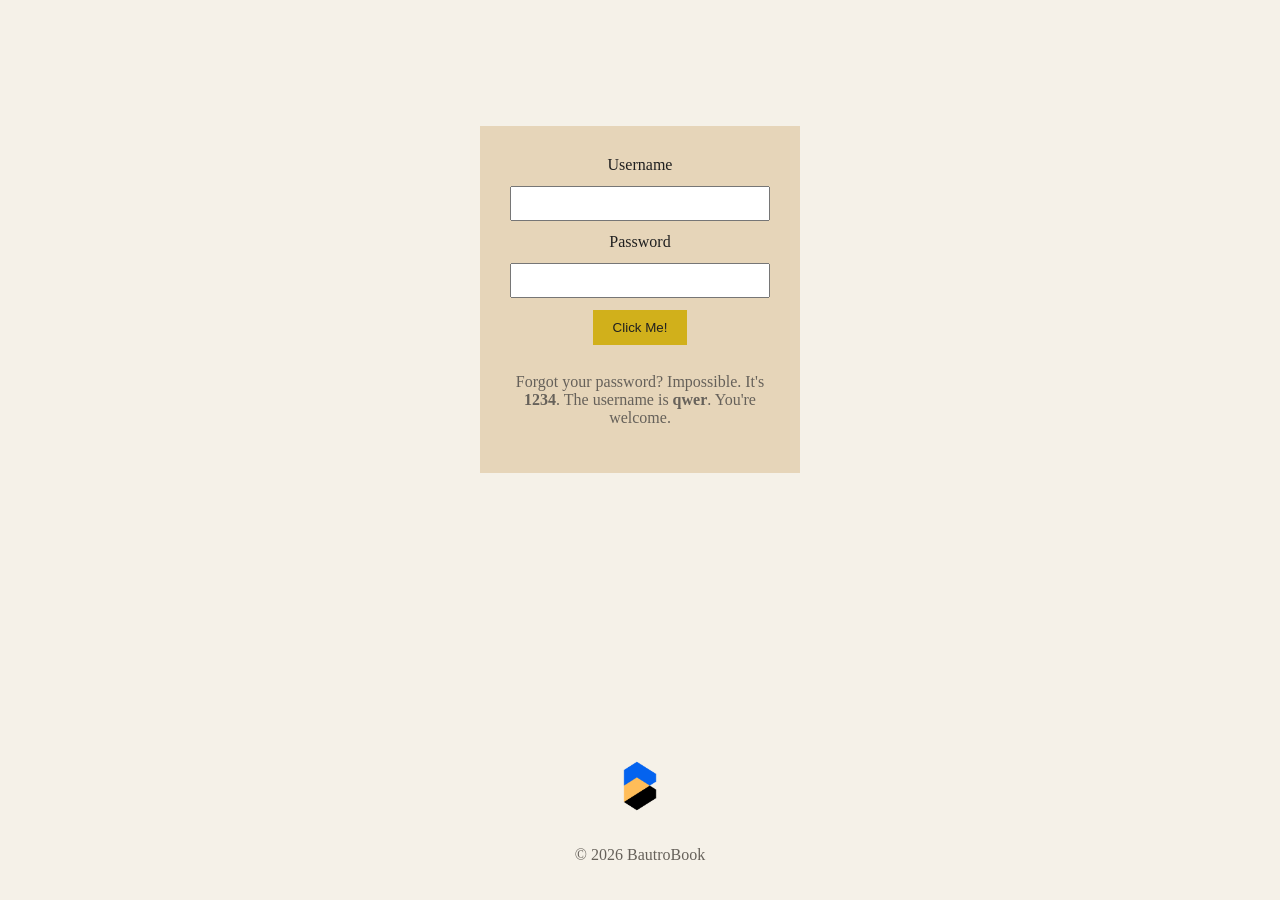
==== pages/login.html @ 115fd9bf "added signup" ====
<!DOCTYPE html>
<html lang="en">
<head>
    <meta charset="UTF-8">
    <meta name="viewport" content="width=device-width, initial-scale=1.0">
    <title>BautroBook Sign In</title>

    <!-- Loads the shared website styles -->
    <link rel="stylesheet" href="../src/css/universalStyles.css">

    <!-- Loads the styles for the login box and input fields -->
    <link rel="stylesheet" href="../src/css/signup.css">
</head>

<body>

    <!-- Contains the login fields and login button -->
    <div id="box1">

        <!-- Input field for the username -->
        Username
        <input id="user" type="text">

        <!-- Input field for the password -->
        Password
        <input id="pass" type="password">

        <!-- Calls the login function using the entered username and password -->
        <button type="button" onclick="clickButton(document.getElementById('user').value, document.getElementById('pass').value)">
            Click Me!
        </button>

        <p>
            Forgot your password? Impossible. It's <strong>1234</strong>.
            The username is <strong>qwer</strong>. You're welcome.
        </p>
        
        <!-- Loads the JavaScript responsible for checking login credentials -->
        <script src="../src/js/login.js"></script>

    </div>

    <!-- Our default footer -->
    <footer class="footer">

        <!-- Clicking the logo returns us to home page -->
        <a href="../index.html" class="footer-logo">
            <img src="../assets/logo.jpg" alt="BautroBook Logo">
        </a>
    
        <p>&copy; 2026 BautroBook</p>
    </footer>

</body>
</html>
---- src/css/universalStyles.css ----
body {
    margin: 0;
    min-height: 100vh;
    display: flex;
    flex-direction: column;
    justify-content: center;

    background-color: #F5F1E8;
    background-image: url("https://www.transparenttextures.com/patterns/stardust.png");
}

h1, h2, h3 {
    color: #202020;
    font-family: 'Arial', sans-serif;
    font-weight: bold;
    text-align: center;
}

p {
    color: #66615A;
    text-align: center; 
}

a {
    color: #202020;
}

button {
    background-color: #D1B01B;
    color: #202020;
    border: none;
    padding: 10px 20px;
    cursor: pointer;
}

button:hover {
    background-color: #FFD000;
}

.footer {
    background-color: transparent;
    color: #202020;
    padding: 20px;
    text-align: center;
    width: 100%;
    box-sizing: border-box;
    margin-top: auto;
}

.footer-logo img {
    width: 80px;
    height: auto;
}

.footer-links {
    display: flex;
    justify-content: center;
    gap: 20px;
    margin: 15px 0;
}

.footer a {
    color: #8C7410;
    text-decoration: none;
}

.footer a:hover {
    color: #202020;
}

.header {
    display: flex;
    justify-content: flex-end;
    align-items: center;
    padding: 12px 30px;
    background: transparent;
}

.header-right {
    display: flex;
    align-items: center;
    gap: 15px;
}

.header-logo {
    width: 55px;
    height: auto;
    display: block;
}

.profile-menu {
    position: relative;
    display: flex;
    align-items: center;
    gap: 5px;
}

.header-pfp {
    width: 45px;
    height: 45px;
    object-fit: cover;
    border-radius: 50%;
    border: 2px solid #8C7410;
    display: block;
}

.profile-button {
    background: transparent;
    border: none;
    padding: 8px;
    cursor: pointer;
}

.profile-button:hover {
    background: transparent;
}

.dropdown {
    display: none;
    position: absolute;
    top: 100%;
    right: 0;
    width: 150px;
    padding-top: 8px;
    z-index: 1000;
}

.dropdown.show {
    display: block;
}

.dropdown a {
    display: block;
    padding: 12px 15px;
    background-color: #e6d5b9;
    color: #202020;
    text-decoration: none;
    text-align: left;
}

.dropdown a:hover {
    background-color: #D1B01B;
}
---- src/css/signup.css ----
/* Styles for the signup/login page */
#box1 {
    background-color: #e6d5b9;
    color: #202020;
    padding: 30px;
    display: flex;
    flex-direction: column;
    align-items: center;
    gap: 12px;
    margin: auto;


    width: 100%;
    max-width: 320px;
    box-sizing: border-box;
}

#box1 input {
    padding: 8px;
    box-sizing: border-box;


    width: 100%;
}

#box1 p {
    max-width: 100%;
    overflow-wrap: break-word;
}
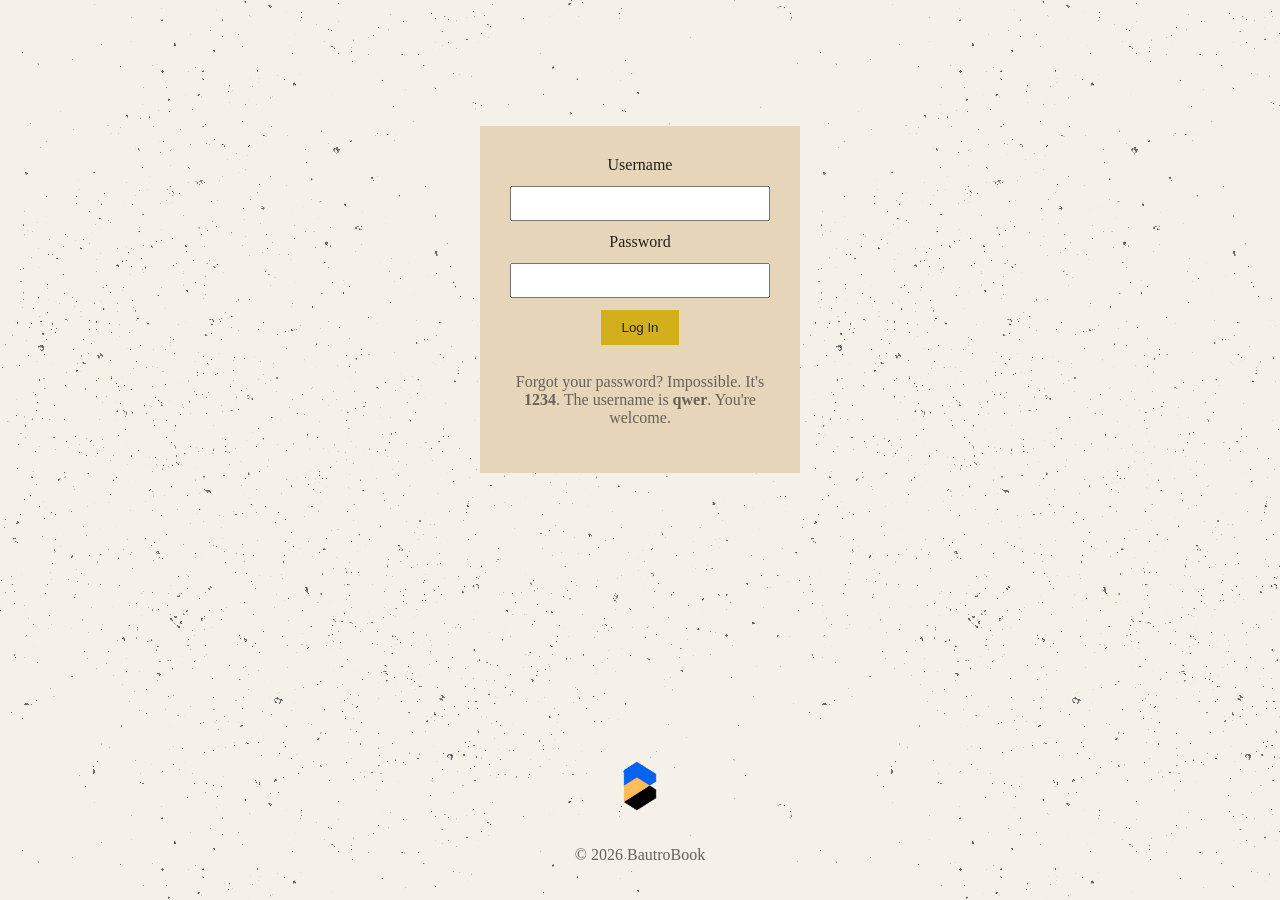
==== commit 10093764: "final change splease" ====
--- a/pages/login.html
+++ b/pages/login.html
@@ -27,14 +27,14 @@
 
         <!-- Calls the login function using the entered username and password -->
         <button type="button" onclick="clickButton(document.getElementById('user').value, document.getElementById('pass').value)">
-            Click Me!
+            Log In
         </button>
 
         <p>
             Forgot your password? Impossible. It's <strong>1234</strong>.
             The username is <strong>qwer</strong>. You're welcome.
         </p>
-        
+
         <!-- Loads the JavaScript responsible for checking login credentials -->
         <script src="../src/js/login.js"></script>
 
--- a/src/css/universalStyles.css
+++ b/src/css/universalStyles.css
@@ -6,7 +6,7 @@
     justify-content: center;
 
     background-color: #F5F1E8;
-    background-image: url("https://www.transparenttextures.com/patterns/stardust.png");
+    background-image: url("../../assets/stardust.png");
 }
 
 h1, h2, h3 {
